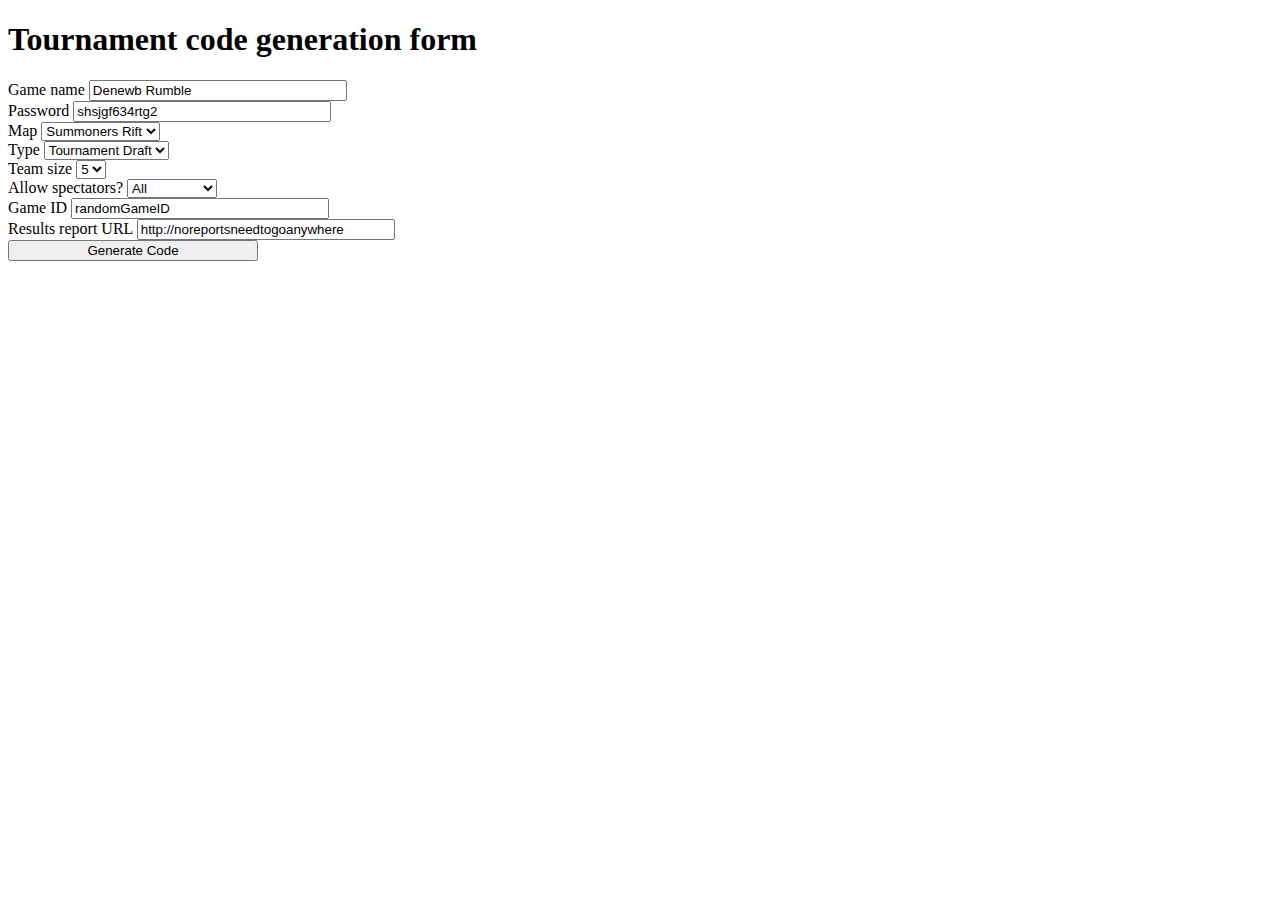
==== form.html @ bebc4ef2 "initial code checkin" ====
<!DOCTYPE html>
<html lang="en">
  <head>
    <meta charset="utf-8">
    <title>Tournament code generation form</title>
    <style>
        input {
            width: 250px;
        }
    </style>
  </head>
  <body>
    <h1>Tournament code generation form</h1>
        <form action="codegen.php" method="get">
        <label>Game name <input name="name" type="text" value="Denewb Rumble" /></label>
        <br />
        <label>Password <input name="password" type="text" value="shsjgf634rtg2" /></label>
        <br />
        <label>Map
            <select name="map">
                <option selected="true" value="map1">Summoners Rift</option>
                <option value="map10">Twisted Treeline</option>
                <option value="map8">Crystal Scar</option>
                <option value="map12">Howling Abyss</option>
            </select>
        </label>
        <br />
        <label>Type
            <select name="type">
                <option value="pick1">Blind Pick</option>
                <option value="pick2">Draft Mode</option>
                <option value="pick4">All Random</option>
                <option selected="true" value="pick6">Tournament Draft</option>
            </select>
        </label>
        <br />
        <label>Team size
            <select name="teamsize">
                <option value="team1">1</option>
                <option value="team2">2</option>
                <option value="team3">3</option>
                <option value="team4">4</option>
                <option selected="true" value="team5">5</option>
            </select>
        </label>
        <br />
        <label>Allow spectators?
            <select name="spectators">
                <option value="specALL">All</option>
                <option value="specNONE">None</option>
                <option value="specLOBBYONLY">Lobby Only</option>
            </select>
        </label>
        <br />
        <label>Game ID <input name="id" type="text" value="randomGameID" /></label>
        <br />
        <label>Results report URL <input name="report" type="text" value="http://noreportsneedtogoanywhere" /></label>
        <br />
        <input type="submit" value="Generate Code" />
    </form>
  </body>
</html>
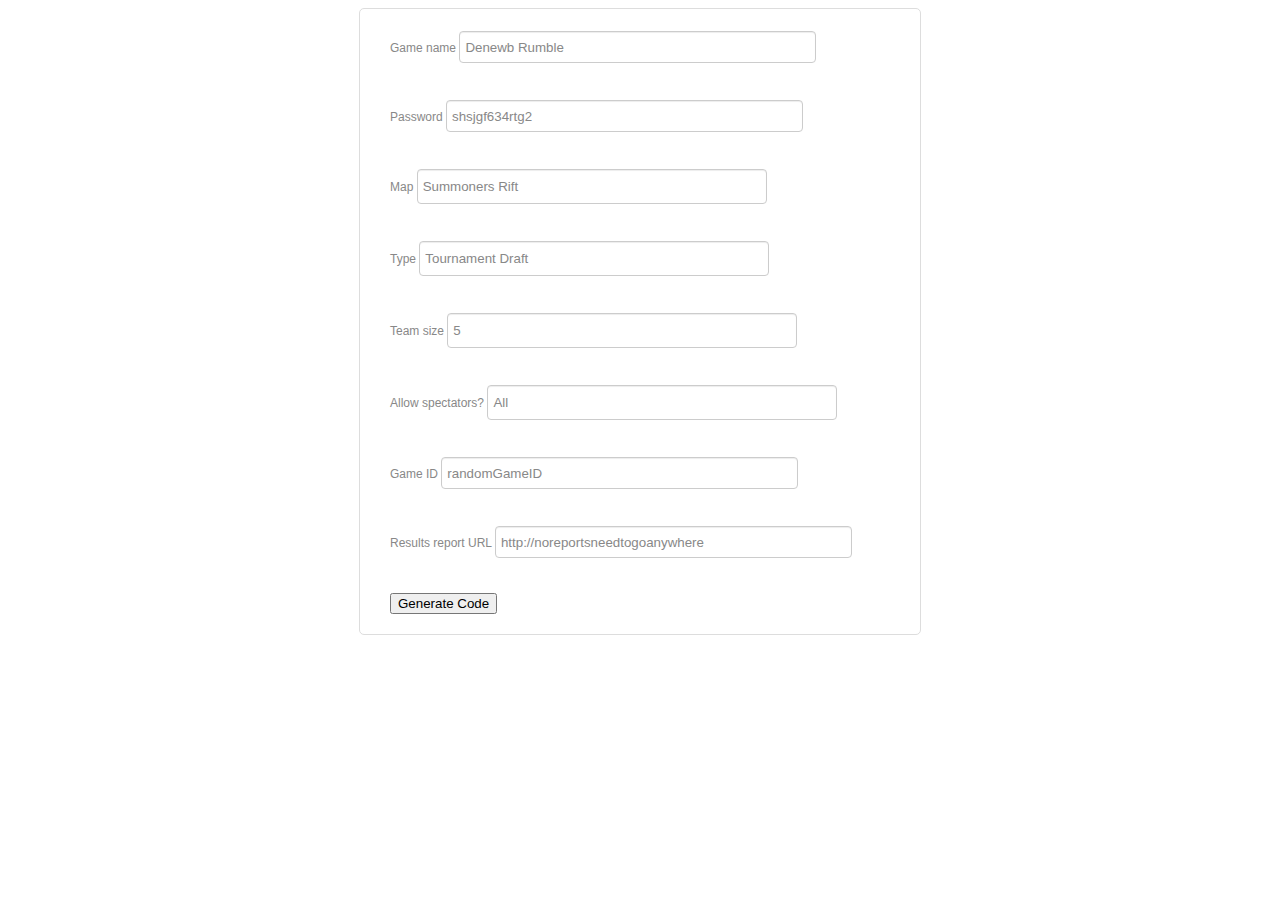
==== commit df22e8cf: "added basic styling" ====
--- a/form.html
+++ b/form.html
@@ -2,16 +2,12 @@
 <html lang="en">
   <head>
     <meta charset="utf-8">
+    <link rel="stylesheet" href="style.css">
     <title>Tournament code generation form</title>
-    <style>
-        input {
-            width: 250px;
-        }
-    </style>
+    
   </head>
   <body>
-    <h1>Tournament code generation form</h1>
-        <form action="codegen.php" method="get">
+        <form action="codegen.php" method="get" class="bootstrap-frm">
         <label>Game name <input name="name" type="text" value="Denewb Rumble" /></label>
         <br />
         <label>Password <input name="password" type="text" value="shsjgf634rtg2" /></label>
--- a/style.css
+++ b/style.css
@@ -0,0 +1,89 @@
+/* #### bootstrap Form #### */
+.bootstrap-frm {
+    margin-left:auto;
+    margin-right:auto;
+
+    max-width: 500px;
+    background: #FFF;
+    padding: 20px 30px 20px 30px;
+    font: 12px "Helvetica Neue", Helvetica, Arial, sans-serif;
+    color: #888;
+    text-shadow: 1px 1px 1px #FFF;
+    border:1px solid #DDD;
+    border-radius: 5px;
+    -webkit-border-radius: 5px;
+    -moz-border-radius: 5px;
+}
+.bootstrap-frm h1 {
+    font: 25px "Helvetica Neue", Helvetica, Arial, sans-serif;
+    padding: 0px 0px 10px 40px;
+    display: block;
+    border-bottom: 1px solid #DADADA;
+    margin: -10px -30px 30px -30px;
+    color: #888;
+}
+.bootstrap-frm h1>span {
+    display: block;
+    font-size: 11px;
+}
+.bootstrap-frm label {
+    display: block;
+    margin: 0px 0px 5px;
+}
+.bootstrap-frm label>span {
+    float: left;
+    width: 20%;
+    text-align: right;
+    padding-right: 10px;
+    margin-top: 10px;
+    color: #333;
+    font-family: "Helvetica Neue", Helvetica, Arial, sans-serif;
+    font-weight: bold;
+}
+.bootstrap-frm input[type="text"], .bootstrap-frm input[type="email"], .bootstrap-frm textarea, .bootstrap-frm select{
+    border: 1px solid #CCC;
+    color: #888;
+    height: 20px;
+    line-height:15px;
+    margin-bottom: 16px;
+    margin-right: 6px;
+    margin-top: 2px;
+    outline: 0 none;
+    padding: 5px 0px 5px 5px;
+    width: 70%;
+    border-radius: 4px;
+    -webkit-border-radius: 4px;
+    -moz-border-radius: 4px;    
+    -webkit-box-shadow: inset 0 1px 1px rgba(0, 0, 0, 0.075);
+    box-shadow: inset 0 1px 1px rgba(0, 0, 0, 0.075);
+    -moz-box-shadow: inset 0 1px 1px rgba(0, 0, 0, 0.075);
+}
+.bootstrap-frm select {
+    background: #FFF url('down-arrow.png') no-repeat right;
+    background: #FFF url('down-arrow.png') no-repeat right;
+    appearance:none;
+    -webkit-appearance:none; 
+    -moz-appearance: none;
+    text-indent: 0.01px;
+    text-overflow: '';
+    width: 70%;
+    height: 35px;
+    line-height:15px;
+}
+.bootstrap-frm textarea{
+    height:100px;
+    padding: 5px 0px 0px 5px;
+    width: 70%;
+}
+.bootstrap-frm .button {
+    background: #FFF;
+    border: 1px solid #CCC;
+    padding: 10px 25px 10px 25px;
+    color: #333;
+    border-radius: 4px;
+}
+.bootstrap-frm .button:hover {
+    color: #333;
+    background-color: #EBEBEB;
+    border-color: #ADADAD;
+}
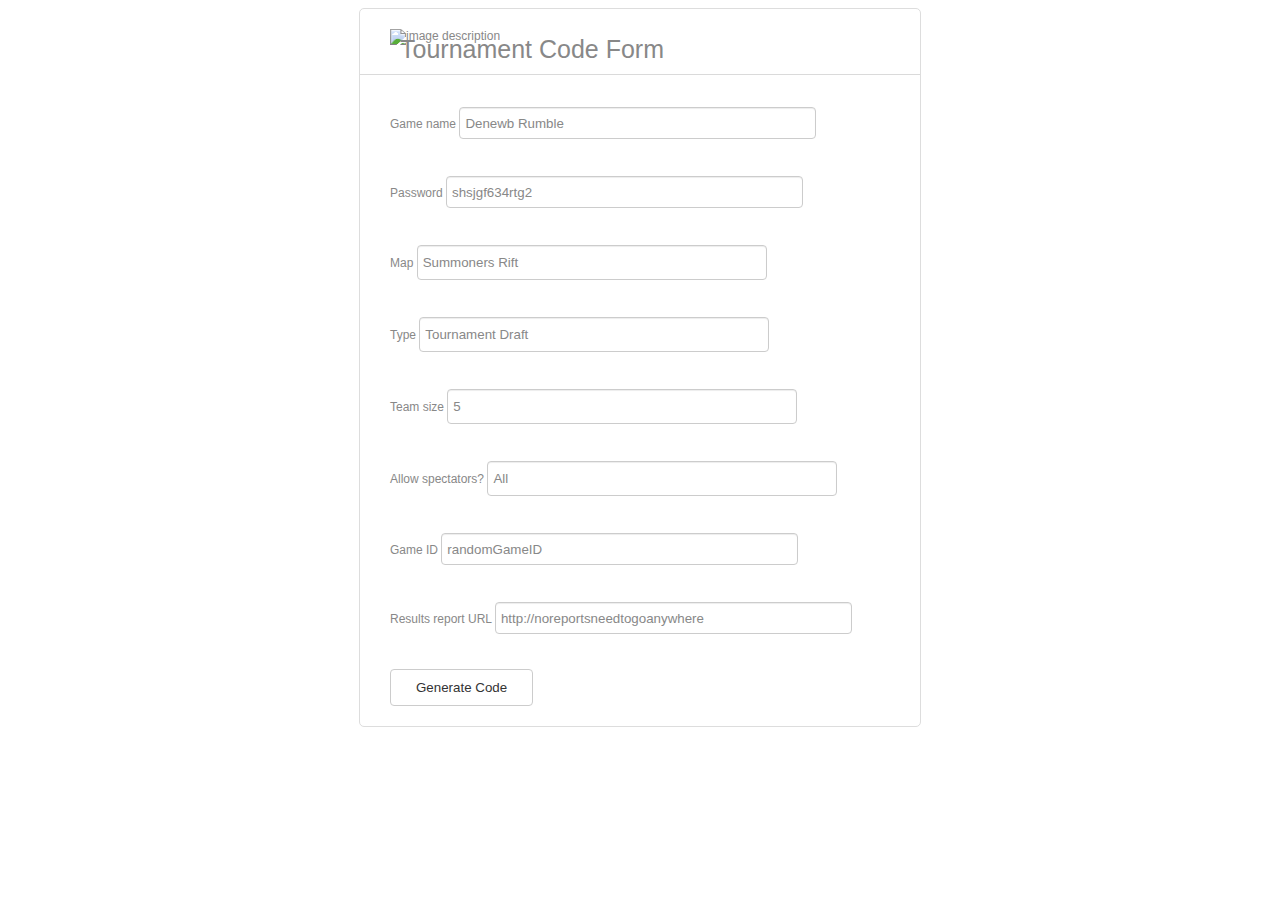
==== commit e41914fd: "added image" ====
--- a/form.html
+++ b/form.html
@@ -8,6 +8,8 @@
   </head>
   <body>
         <form action="codegen.php" method="get" class="bootstrap-frm">
+        <img src="banner.jpg" alt="image description" width="100">
+	<h1> Tournament Code Form</h1>
         <label>Game name <input name="name" type="text" value="Denewb Rumble" /></label>
         <br />
         <label>Password <input name="password" type="text" value="shsjgf634rtg2" /></label>
@@ -52,7 +54,7 @@
         <br />
         <label>Results report URL <input name="report" type="text" value="http://noreportsneedtogoanywhere" /></label>
         <br />
-        <input type="submit" value="Generate Code" />
+        <input type="submit" value="Generate Code" class="button"/>
     </form>
   </body>
 </html>
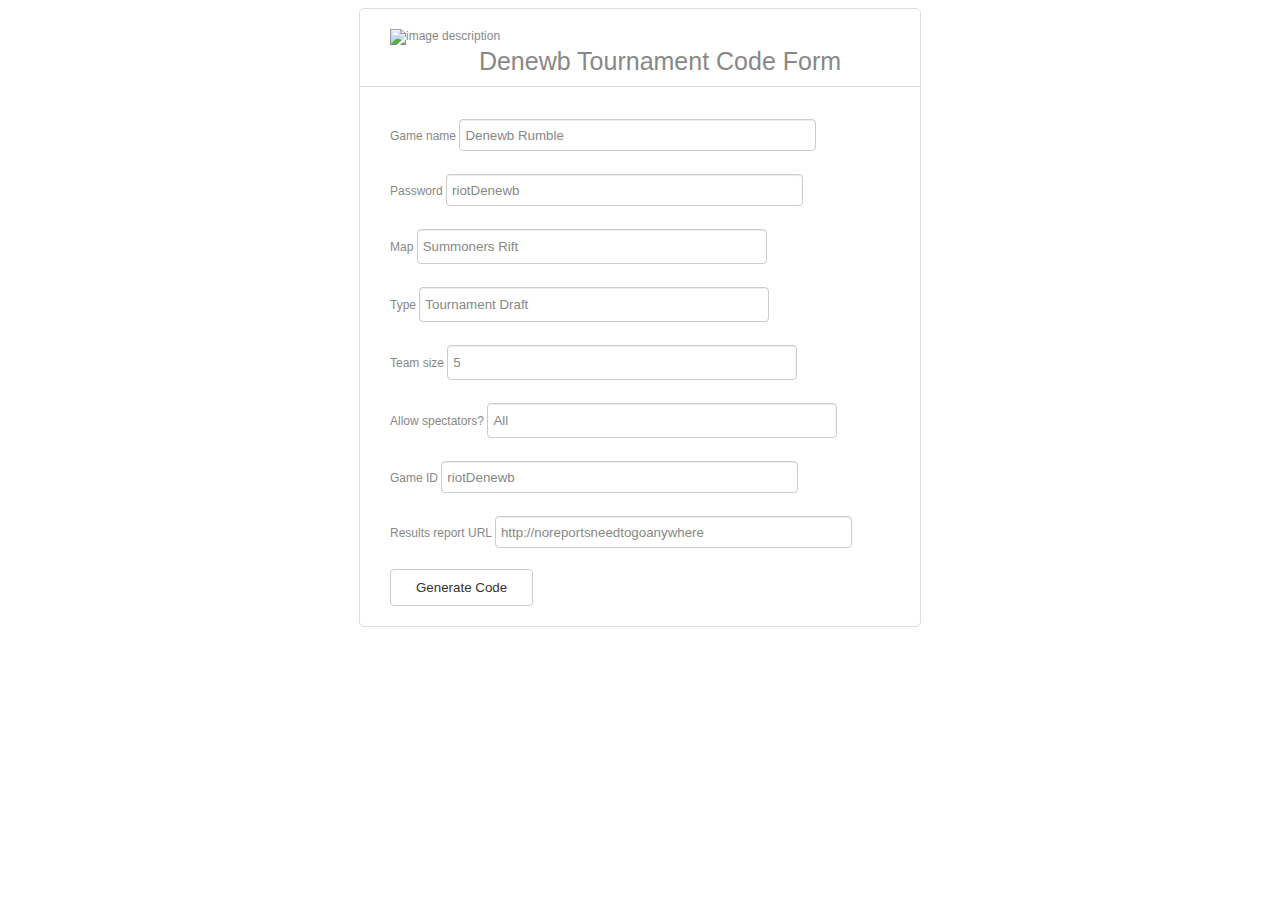
==== commit 0fdedc04: "added image and cleaned up output screen style" ====
--- a/form.html
+++ b/form.html
@@ -8,12 +8,11 @@
   </head>
   <body>
         <form action="codegen.php" method="get" class="bootstrap-frm">
-        <img src="banner.jpg" alt="image description" width="100">
-	<h1> Tournament Code Form</h1>
-        <label>Game name <input name="name" type="text" value="Denewb Rumble" /></label>
-        <br />
-        <label>Password <input name="password" type="text" value="shsjgf634rtg2" /></label>
-        <br />
+	<img src="banner.jpg" alt="image description" width="500">
+	<p>
+	<h1 align="center">Denewb  Tournament Code Form</h1>
+        <label>Game name <input name="name" type="text" value="Denewb Rumble" /></label> 
+        <label>Password <input name="password" type="text" value="riotDenewb" /></label>
         <label>Map
             <select name="map">
                 <option selected="true" value="map1">Summoners Rift</option>
@@ -22,7 +21,6 @@
                 <option value="map12">Howling Abyss</option>
             </select>
         </label>
-        <br />
         <label>Type
             <select name="type">
                 <option value="pick1">Blind Pick</option>
@@ -31,7 +29,6 @@
                 <option selected="true" value="pick6">Tournament Draft</option>
             </select>
         </label>
-        <br />
         <label>Team size
             <select name="teamsize">
                 <option value="team1">1</option>
@@ -41,7 +38,6 @@
                 <option selected="true" value="team5">5</option>
             </select>
         </label>
-        <br />
         <label>Allow spectators?
             <select name="spectators">
                 <option value="specALL">All</option>
@@ -49,11 +45,8 @@
                 <option value="specLOBBYONLY">Lobby Only</option>
             </select>
         </label>
-        <br />
-        <label>Game ID <input name="id" type="text" value="randomGameID" /></label>
-        <br />
+        <label>Game ID <input name="id" type="text" value="riotDenewb" /></label>
         <label>Results report URL <input name="report" type="text" value="http://noreportsneedtogoanywhere" /></label>
-        <br />
         <input type="submit" value="Generate Code" class="button"/>
     </form>
   </body>
